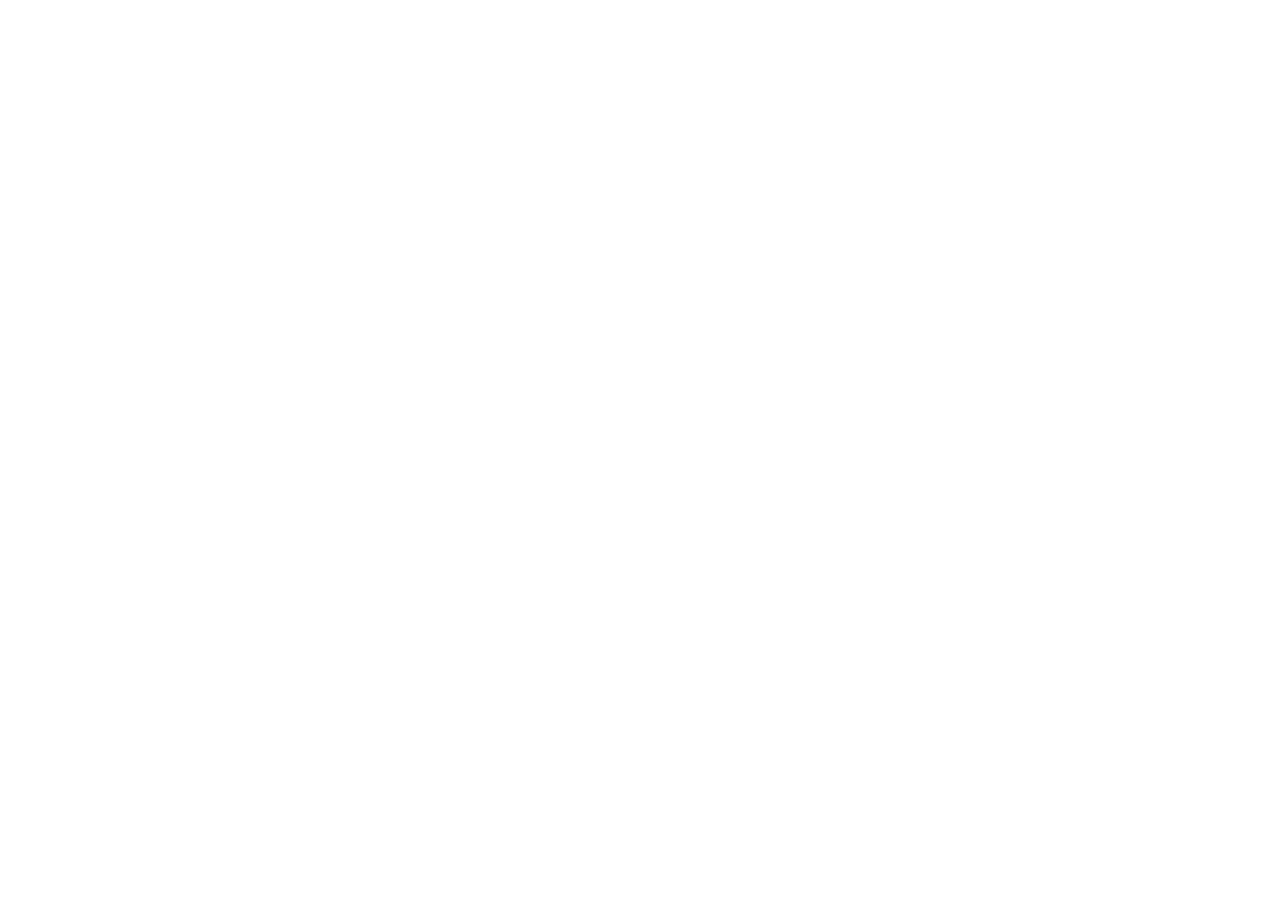
==== html/index.html @ 72ca334e "add hmtl" ====
<!DOCTYPE html>
<html lang="en">
  <head>
    <meta charset="UTF-8" />
    <meta http-equiv="X-UA-Compatible" content="IE=edge" />
    <meta name="viewport" content="width=device-width, initial-scale=1.0" />
    <title>Document</title>
  </head>
  <body></body>
</html>
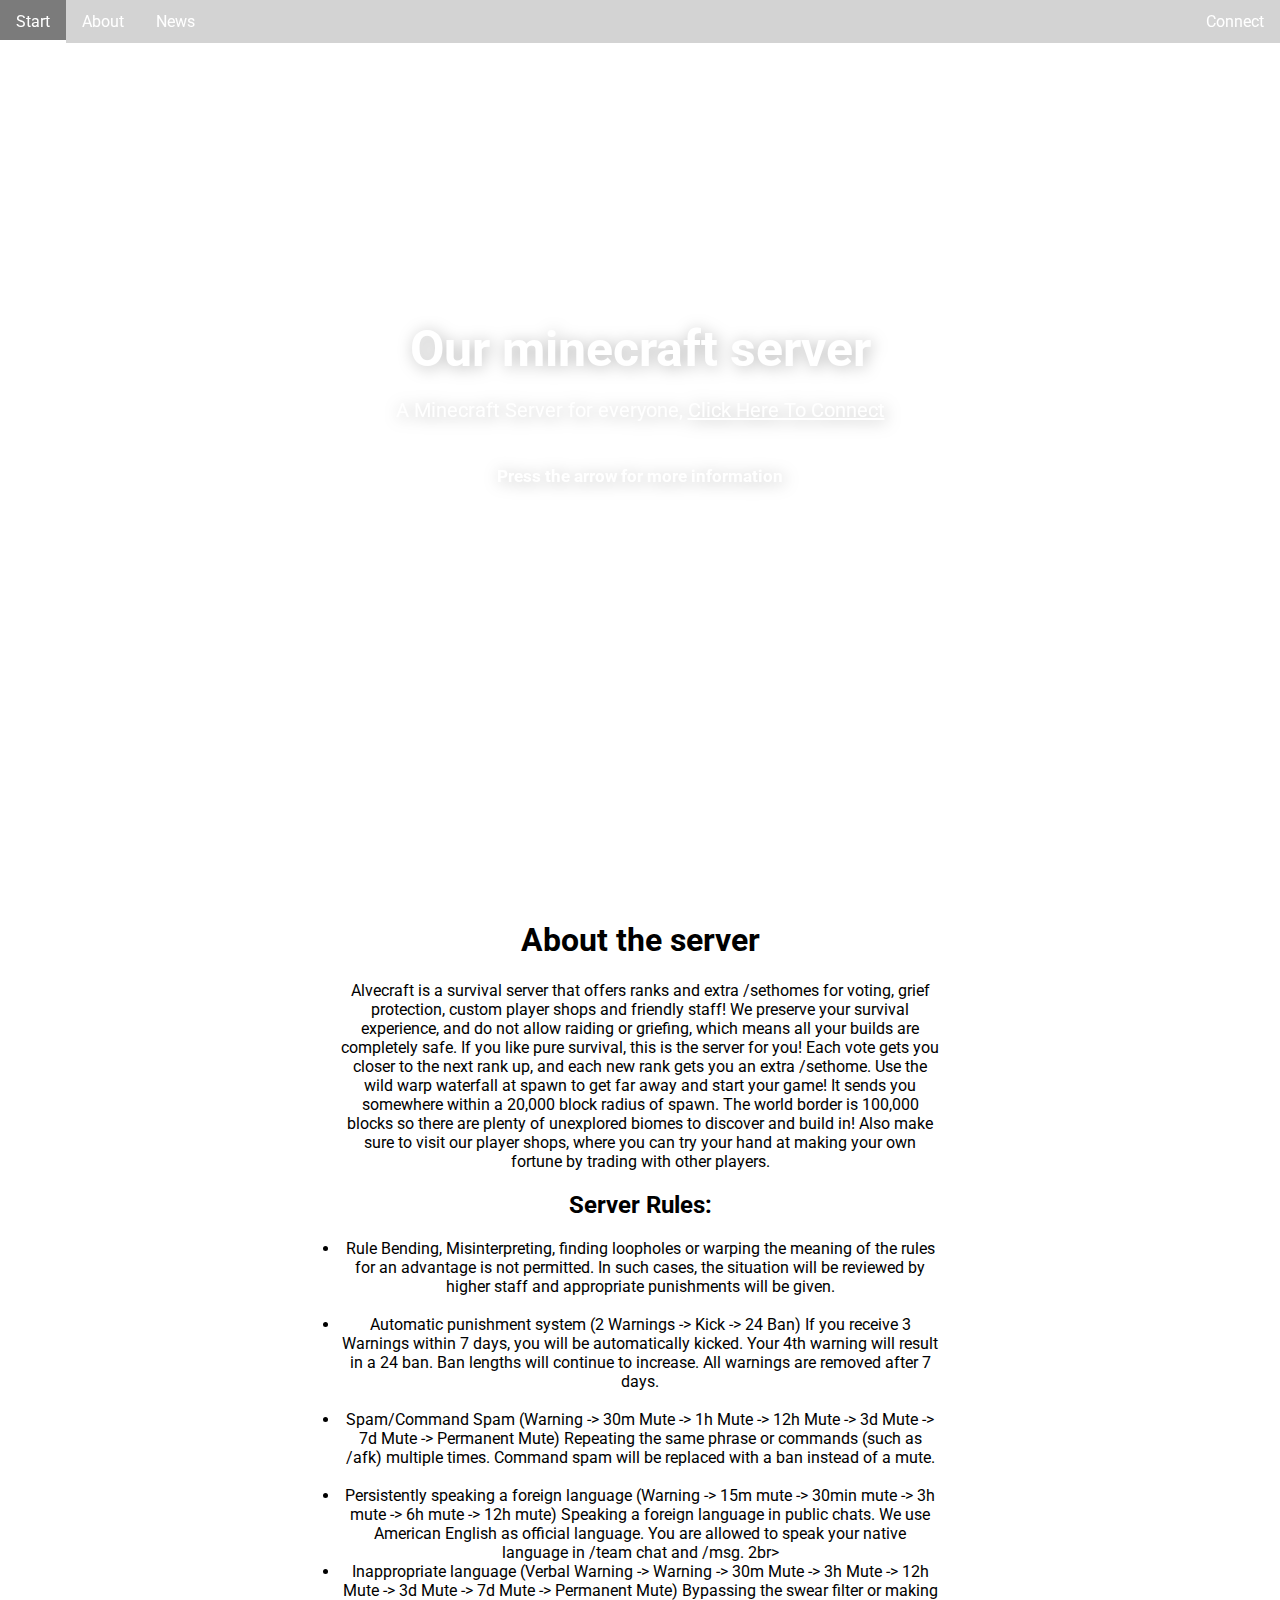
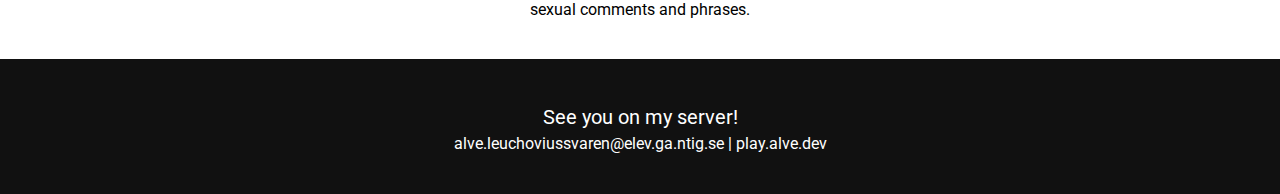
==== commit b0409c5a: "Add Connect Page and More" ====
--- a/html/index.html
+++ b/html/index.html
@@ -2,9 +2,85 @@
 <html lang="en">
   <head>
     <meta charset="UTF-8" />
-    <meta http-equiv="X-UA-Compatible" content="IE=edge" />
     <meta name="viewport" content="width=device-width, initial-scale=1.0" />
+    <link rel="stylesheet" type="text/css" href="../css/style.css" />
     <title>Document</title>
   </head>
-  <body></body>
+  <body>
+      <nav class="nav">
+        <ul>
+          <li class="active"><a href="index.html">Start</a></li>
+          <li><a href="#about">About</a></li>
+          <li><a href="https://www.youtube.com/watch?v=dQw4w9WgXcQ" target="_blank"
+            >News</a></li>
+        <li><a href="connect.html">Connect</a></li>
+        </ul>
+      </nav>
+    <header>
+      <h1>Our minecraft server</h1>
+      <p>
+        A Minecraft Server for everyone,
+        <a href="connect.html">Click Here To Connect</a>
+        <br><br>
+        <h3>Press the arrow for more information</h3>
+      </p>
+      <a href="#about">
+        <svg
+          href="#about"
+          id="arrow"
+          version="1.1"
+          xmlns="http://www.w3.org/2000/svg"
+          viewBox="0 0 129 129"
+          xmlns:xlink="http://www.w3.org/1999/xlink"
+          enable-background="new 0 0 129 129"
+        >
+          <g>
+            <path
+              d="m121.3,34.6c-1.6-1.6-4.2-1.6-5.8,0l-51,51.1-51.1-51.1c-1.6-1.6-4.2-1.6-5.8,0-1.6,1.6-1.6,4.2 0,5.8l53.9,53.9c0.8,0.8 1.8,1.2 2.9,1.2 1,0 2.1-0.4 2.9-1.2l53.9-53.9c1.7-1.6 1.7-4.2 0.1-5.8z"
+            />
+          </g>
+        </svg>
+      </a>
+    </header>
+    <div id="about" class="narrow">
+      <h1>About the server</h1>
+      <p>
+        Alvecraft is a survival server that offers ranks and extra /sethomes for voting, grief protection, custom player shops and friendly staff!
+
+        We preserve your survival experience, and do not allow raiding or griefing, which means all your builds are completely safe. If you like pure survival, this is the server for you!
+        
+        Each vote gets you closer to the next rank up, and each new rank gets you an extra /sethome.
+        
+        Use the wild warp waterfall at spawn to get far away and start your game! It sends you somewhere within a 20,000 block radius of spawn.
+        
+        The world border is 100,000 blocks so there are plenty of unexplored biomes to discover and build in!
+        
+        Also make sure to visit our player shops, where you can try your hand at making your own fortune by trading with other players.
+      </p>
+      <h2>Server Rules:</h2>
+      <p>
+        <li>Rule Bending, Misinterpreting, finding loopholes or warping the meaning of the rules for an advantage is not permitted. In such cases, the situation will be reviewed by higher staff and appropriate punishments will be given.
+        <br><br></li>
+        <li> Automatic punishment system
+        (2 Warnings -> Kick -> 24 Ban)
+        If you receive 3 Warnings within 7 days, you will be automatically kicked. Your 4th warning will result in a 24 ban. Ban lengths will continue to increase. All warnings are removed after 7 days.
+        <br><br></li>
+        <li> Spam/Command Spam
+        (Warning -> 30m Mute -> 1h Mute -> 12h Mute -> 3d Mute -> 7d Mute -> Permanent Mute)
+        Repeating the same phrase or commands (such as /afk) multiple times. Command spam will be replaced with a ban instead of a mute.
+        <br><br></li>
+        <li> Persistently speaking a foreign language
+        (Warning -> 15m mute -> 30min mute -> 3h mute -> 6h mute -> 12h mute)
+        Speaking a foreign language in public chats. We use American English as official language. You are allowed to speak your native language in /team chat and /msg.
+        2br><br></li>
+        <li> Inappropriate language
+        (Verbal Warning -> Warning -> 30m Mute -> 3h Mute -> 12h Mute -> 3d Mute -> 7d Mute -> Permanent Mute)
+        Bypassing the swear filter or making sexual comments and phrases.</li>
+    </div>
+    <footer>
+      <h1>See you on my server!</h1>
+      <p>alve.leuchoviussvaren@elev.ga.ntig.se | play.alve.dev</p>
+    </footer>
+    <script src="../js/script.js"></script>
+  </body>
 </html>
--- a/css/style.css
+++ b/css/style.css
@@ -0,0 +1,153 @@
+@import url("https://fonts.googleapis.com/css2?family=Roboto:ital,wght@0,100;0,300;0,400;0,500;0,700;0,900;1,100;1,300;1,400;1,900&display=swap");
+
+body,
+html {
+  height: 100%;
+  width: 100%;
+  margin: 0 !important;
+  padding: 0;
+  font-family: "Roboto", sans-serif;
+}
+
+html {
+  scroll-behavior: smooth;
+  --webkit-scroll-behavior: smooth;
+}
+
+header {
+  height: 100vh;
+  background-image: url(https://www.pcgamesn.com/wp-content/uploads/2020/05/minecraft-shaders-nostalgia.jpg);
+  background-size: cover;
+  background-position: center;
+  background-repeat: unset;
+
+  align-items: center;
+  justify-content: center;
+  display: flex;
+
+  color: white;
+  flex-direction: column;
+}
+
+header > h1 {
+  font-size: 50px;
+  padding: 0;
+  margin: 0;
+  filter: drop-shadow(2px 2px 8px #00000046);
+}
+
+header a {
+  text-decoration: underline;
+  color: white;
+}
+
+header > h3 {
+  font-size: 17px;
+  padding: 0;
+  margin: 0;
+  filter: drop-shadow(2px 2px 8px #00000046);
+}
+
+header > p {
+  font-size: 20px;
+  padding: 0;
+  filter: drop-shadow(2px 2px 8px #00000046);
+}
+
+nav {
+  background-color: #00000017;
+  width: 100%;
+  top: 0;
+  z-index: 1;
+  backdrop-filter: blur(8px);
+  position: fixed;
+  transition: background-color 600ms;
+}
+nav ul {
+  list-style-type: none;
+  margin: 0;
+  padding: 0;
+  overflow: hidden;
+  backdrop-filter: blur(8px);
+  -webkit-backdrop-filter: blur(10px);
+}
+
+/*
+nav.scrolled_by
+*/
+
+nav.scrolled_by {
+  background-color: #00000098;
+}
+
+nav li {
+  float: left;
+  box-sizing: border-box;
+  border-bottom: 3px solid transparent;
+  border-top: 3px solid transparent;
+}
+
+nav li:last-child {
+  float: right;
+}
+
+nav li a {
+  display: block;
+  color: white;
+  text-align: center;
+  padding: 9px 16px;
+  text-decoration: none;
+}
+
+nav li:hover {
+  background-color: #0000006b;
+}
+
+nav li.active {
+  border-bottom: 3px solid white;
+}
+
+#arrow {
+  animation: arrow_animation 0.8s infinite ease-in-out 0.4s alternate;
+  filter: drop-shadow(2px 2px 8px black);
+  height: 50px;
+  filter: invert(100%);
+}
+
+@keyframes arrow_animation {
+  25% {
+    transform: translateY(0px);
+  }
+  100% {
+    transform: translateY(10px);
+  }
+}
+
+#about {
+  text-align: center;
+  margin-bottom: 40px;
+}
+.narrow {
+  max-width: 600px;
+  margin: 0 auto;
+}
+
+footer {
+  background-color: #000000ee;
+  color: white;
+  height: 15vh;
+  display: flex;
+  justify-content: center;
+  align-items: center;
+  flex-direction: column;
+}
+
+footer > p {
+  margin: 0;
+}
+
+footer > h1 {
+  margin: 5px;
+  font-size: 20px;
+  font-weight: 400;
+}
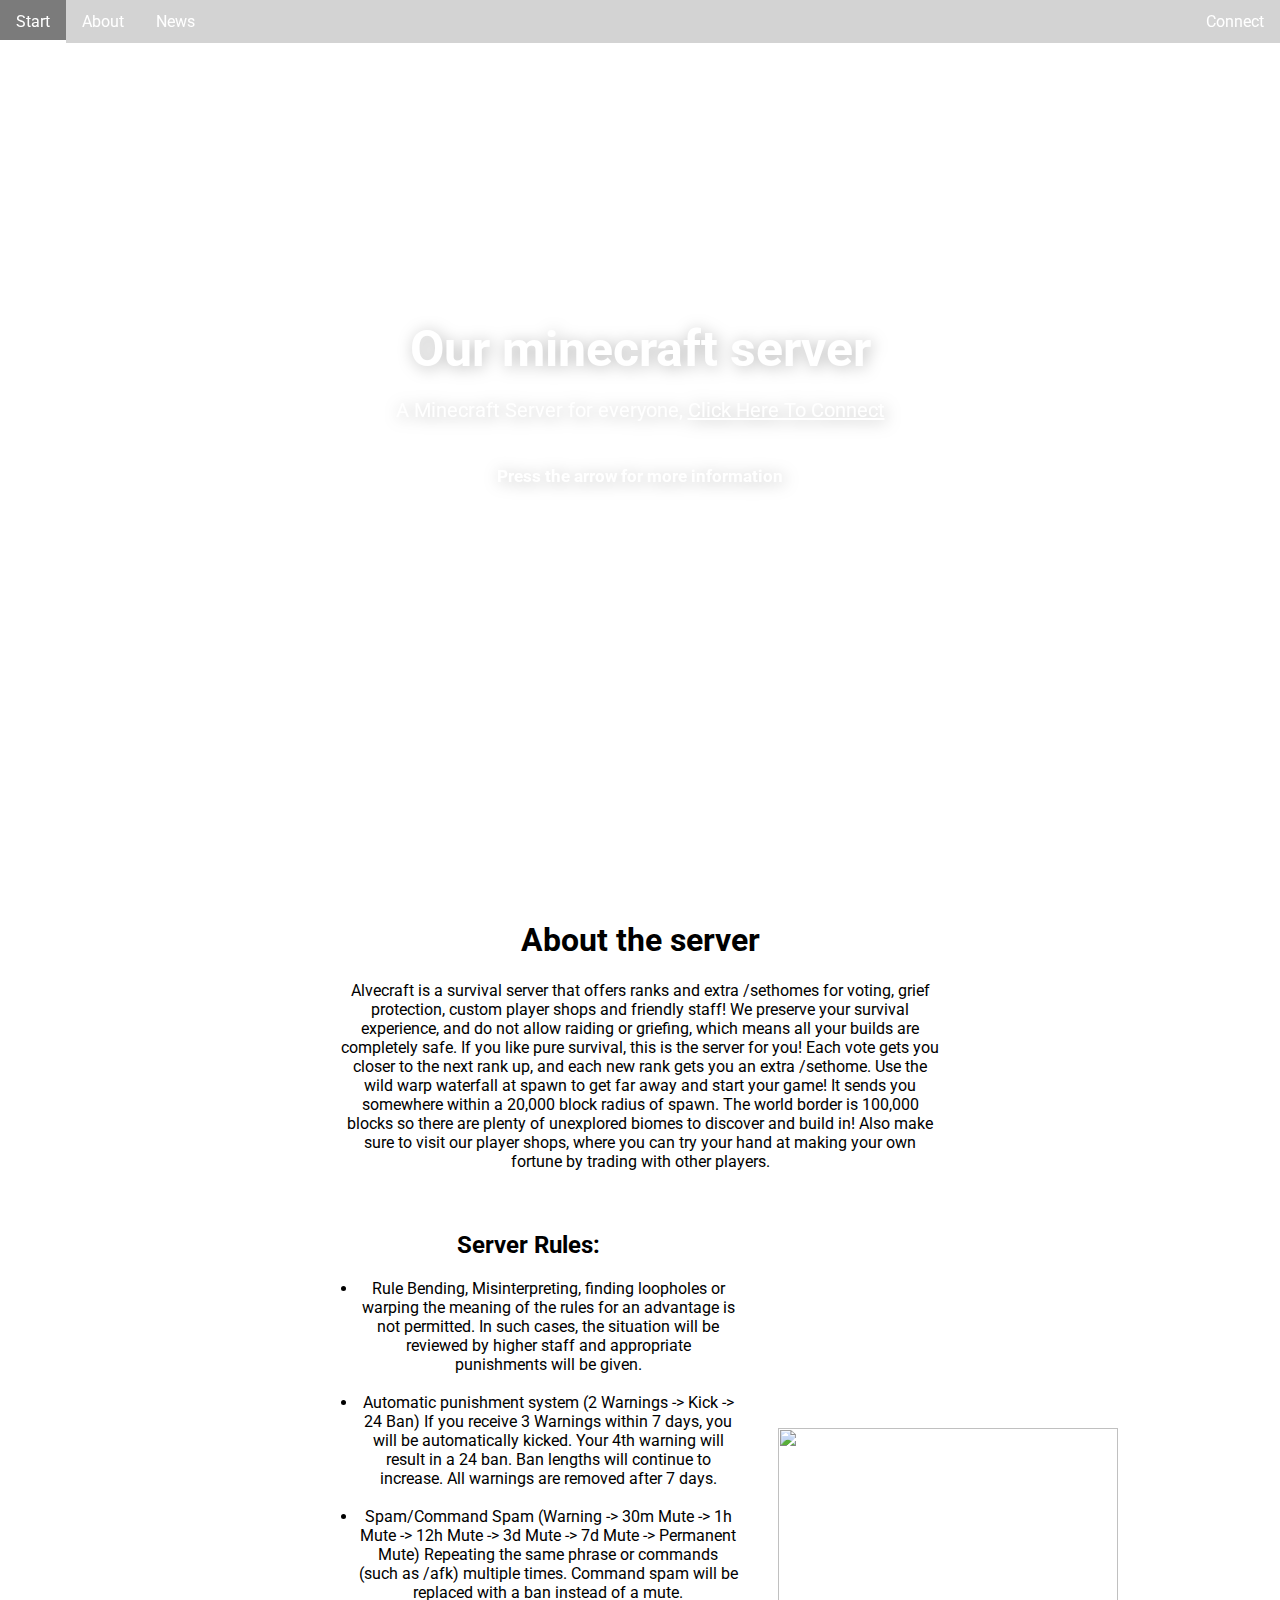
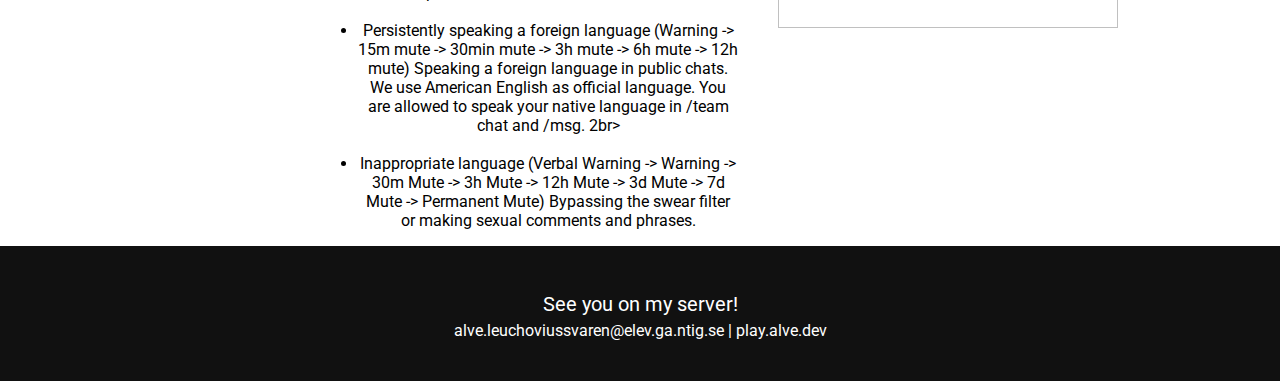
==== commit 8c5bea59: "Add Picture" ====
--- a/html/index.html
+++ b/html/index.html
@@ -57,8 +57,11 @@
         
         Also make sure to visit our player shops, where you can try your hand at making your own fortune by trading with other players.
       </p>
+    </div>
+    <div id="rules">
+      <div>
       <h2>Server Rules:</h2>
-      <p>
+        <ul>
         <li>Rule Bending, Misinterpreting, finding loopholes or warping the meaning of the rules for an advantage is not permitted. In such cases, the situation will be reviewed by higher staff and appropriate punishments will be given.
         <br><br></li>
         <li> Automatic punishment system
@@ -72,10 +75,13 @@
         <li> Persistently speaking a foreign language
         (Warning -> 15m mute -> 30min mute -> 3h mute -> 6h mute -> 12h mute)
         Speaking a foreign language in public chats. We use American English as official language. You are allowed to speak your native language in /team chat and /msg.
-        2br><br></li>
+        2br><br><br></li>
         <li> Inappropriate language
         (Verbal Warning -> Warning -> 30m Mute -> 3h Mute -> 12h Mute -> 3d Mute -> 7d Mute -> Permanent Mute)
         Bypassing the swear filter or making sexual comments and phrases.</li>
+      </ul>
+    </div>
+        <img class="steve" src="https://www.minecraft.net/content/dam/games/minecraft/marketplace/updates-catspandas_latest.jpg" alt="">
     </div>
     <footer>
       <h1>See you on my server!</h1>
--- a/css/style.css
+++ b/css/style.css
@@ -132,6 +132,23 @@
   margin: 0 auto;
 }
 
+#rules {
+  max-width: 800px;
+  margin-left: auto;
+  margin-right: 18vh;
+  display: flex;
+  align-items: center;
+  text-align: center;
+}
+
+.steve {
+  height: 200px;
+  width: 340px;
+  align-self: auto;
+  justify-content: right;
+  margin-left: 40px;
+}
+
 footer {
   background-color: #000000ee;
   color: white;
